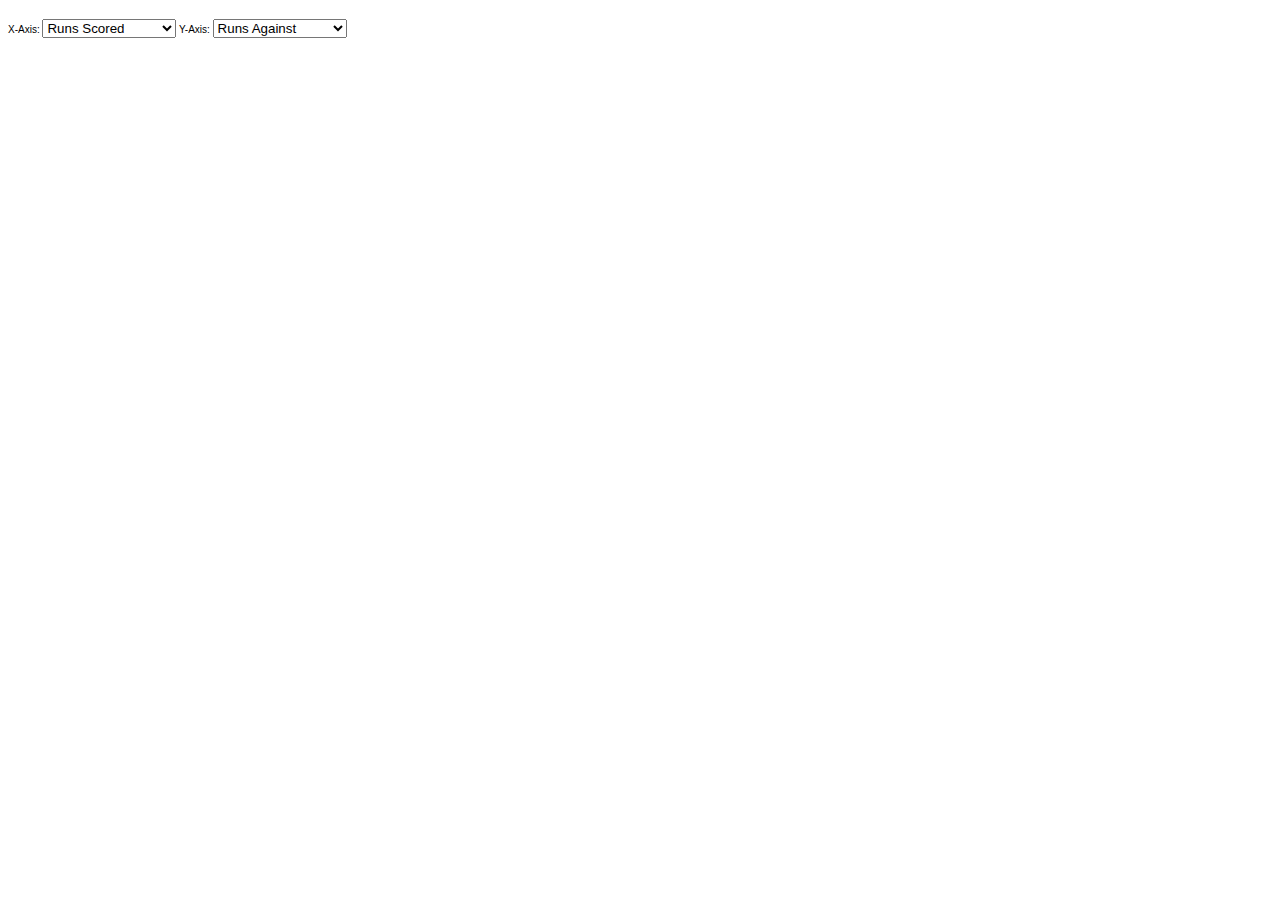
==== html1.html @ 6829ec36 "updated to include some dynamic data labels" ====
<!DOCTYPE html>
<meta charset="utf-8">
<head>

<style>

    body {
        font: 10px sans-serif;
    }

    .axis path,
    .axis line {
        fill: none;
        stroke: #000;
        shape-rendering: crispEdges;
    }

</style>
</head>
<body>
<div id="plot"></div>
<script src="//d3js.org/d3.v3.min.js"></script>
<script>
    var margin = {top: 20, right: 20, bottom: 30, left: 40},
            width = 960 - margin.left - margin.right,
            height = 500 - margin.top - margin.bottom;
    // setup x
    var xLabel = "R";
    var xValue = function(d) { return d[xLabel];}, // data -> value
            xScale = d3.scale.linear().range([0, width]), // value -> display
            xMap = function(d) { return xScale(xValue(d));}, // data -> display
            xAxis = d3.svg.axis().scale(xScale).orient("bottom");

    // setup y
    var yLabel = "pR";
    var yValue = function(d) { return d[yLabel];}, // data -> value
            yScale = d3.scale.linear().range([height, 0]), // value -> display
            yMap = function(d) { return yScale(yValue(d));}, // data -> display
            yAxis = d3.svg.axis().scale(yScale).orient("left");

    // setup fill color
    var cValue = function(d) { return d.POResCode;},
            color = d3.scale.category10();



    // add the graph canvas to the body of the webpage
//    var svg = d3.select("#plot").append("svg")
//            .attr("width", width + margin.left + margin.right)
//            .attr("height", height + margin.top + margin.bottom)
 //           .append("g")
   //         .attr("transform", "translate(" + margin.left + "," + margin.top + ")");

    // add the tooltip area to the webpage
//    var tooltip = d3.select("#plot").append("div")
  //          .attr("class", "tooltip")
    //        .style("opacity", 0);

    var x = d3.scale.linear()
            .range([0, width]);

    var y = d3.scale.linear()
            .range([height, 0]);

    var svg = d3.select("body").append("svg")
            .attr("width", width + margin.left + margin.right)
            .attr("height", height + margin.top + margin.bottom)
            .append("g")
            .attr("transform", "translate(" + margin.left + "," + margin.top + ")");

    var g_data;

    d3.csv("BaseballData.csv", function(error, data) {
        if (error) throw error;

        data.forEach(function(d) {
            d.PayKey= +d.PayKey;
            d.Year= +d.Year;
            d.Payroll= +d.Payroll;
            d.Abbrev= +d.Abbrev;
            d.PORes= +d.PORes;
            d.POResCode= +d.POResCode;
            d.RegSeasonW= +d.RegSeasonW;
            d.Batters= +d.Batters;
            d.BatAge= +d.BatAge;
            d.RperG= +d.RperG;
            d.PA= +d.PA;
            d.AB= +d.AB;
            d.R= +d.R;
            d.H= +d.H;
            d._2B= +d._2B;
            d._3B= +d._3B;
            d.HR= +d.HR;
            d.RBI= +d.RBI;
            d.SB= +d.SB;
            d.CS= +d.CS;
            d.BB= +d.BB;
            d.SO= +d.SO;
            d.BA= +d.BA;
            d.OBP= +d.OBP;
            d.SLG= +d.SLG;
            d.OPS= +d.OPS;
            d.OPSplus= +d.OPSplus;
            d.TB= +d.TB;
            d.GDP= +d.GDP;
            d.HBP= +d.HBP;
            d.SH= +d.SH;
            d.SF= +d.SF;
            d.IBB= +d.IBB;
            d.LOB= +d.LOB;
            d.PitchersUsed= +d.PitchersUsed;
            d.PAge= +d.PAge;
            d.RunsAgperG= +d.RunsAgperG;
            d.ERA= +d.ERA;
            d.pCG= +d.pCG;
            d.pSho= +d.pSho;
            d.cSho= +d.cSho;
            d.SV= +d.SV;
            d.IP= +d.IP;
            d.pH= +d.pH;
            d.pR= +d.pR;
            d.pER= +d.pER;
            d.pHR= +d.pHR;
            d.pBB= +d.pBB;
            d.pIBB= +d.pIBB;
            d.pSO= +d.pSO;
            d.pHBP= +d.pHBP;
            d.pBK= +d.pBK;
            d.pWP= +d.pWP;
            d.pBF= +d.pBF;
            d.pERA_= +d.pERA_;
            d.pFIP= +d.pFIP;
            d.pWHIP= +d.pWHIP;
            d.pH9= +d.pH9;
            d.pHR9= +d.pHR9;
            d.pBB9= +d.pBB9;
            d.pSO9= +d.pSO9;
            d.pKWratio= +d.pKWratio;
            d.pLOB= +d.pLOB;

            g_data= data;}
        );

        x.domain(d3.extent(data, function(d) { return d.R; })).nice();
        y.domain(d3.extent(data, function(d) { return d.pR; })).nice();

         svg.append("g")
                .attr("class", "x axis")
                .attr("transform", "translate(0," + height + ")")
                .call(xAxis)
                .append("text")
                .attr("class", "label")
                .attr("x", width)
                .attr("y", -6)
                .style("text-anchor", "end")
                .text(xLabel);



        svg.append("g")
                .attr("class", "y axis")
                .call(yAxis)
                .append("text")
                .attr("class", "label")
                .attr("transform", "rotate(-90)")
                .attr("y", 6)
                .attr("dy", ".71em")
                .style("text-anchor", "end")
                .text(yLabel);

        svg.selectAll(".dot")
                .data(data)
                .enter().append("circle")
                .attr("class", "dot")
                .attr("cx", function(d) { return x(d.R); })
                .attr("cy", function(d) { return y(d.pR); })
               // .style("fill", function(d) { return color})
               // .attr("r", function(d){return (d.Payroll/10000000)})
              //  .attr("stroke","black")
             //   .attr("stroke-width", "2"); });


        var legend = svg.selectAll(".legend")
                .data(color.domain())
                .enter().append("g")
                .attr("class", "legend")
                .attr("transform", function(d, i) { return "translate(0," + i * 20 + ")"; });


        legend.append("rect")
                .attr("x", width - 18)
                .attr("width", 18)
                .attr("height", 18)
                .style("fill", "blue");

        legend.append("text")
                .attr("x", width - 24)
                .attr("y", 9)
                .attr("dy", ".35em")
                .style("text-anchor", "end");
                //.text(function(d) { return d.POResCode; });

    });

</script>

<br>

X-Axis:
<select onchange="changeXAxis(this.value);">
    <option value="R" selected>Runs Scored</option>
    <option value="pR" >Runs Against</option>
    <option value="SO" >Strikeouts-Batting</option>
    <option value="pSO" >Strikeouts-Pitching</option>
</select>
Y-Axis:
<select onchange="changeYAxis();" id="yAxisMenu">
    <option value="R" >Runs Scored</option>
    <option value="pR" selected>Runs Against</option>
    <option value="SO" >Strikeouts-Batting</option>
    <option value="pSO" >Strikeouts-Pitching</option>
</select>

<br>

<script>
    function changeXAxis(elem) {
        console.log(elem);
        console.log("Color is "+ color);
        // d3.select("#xlabel").text(elem);
        xLabel = elem;
        xScale.domain([d3.min(g_data, xValue) - 1, d3.max(g_data, xValue) + 1]);
        svg.selectAll(".x.axis")
                .call(xAxis).select(".label").text(xLabel);
        changePos();
    }

    function changeYAxis(){
        var a = document.getElementById("yAxisMenu").value;
        console.log(a);
        yLabel = a;
        // d3.select("#ylabel").text(x);
        yScale.domain([d3.min(g_data, yValue)-1, d3.max(g_data, yValue)+1]);
        svg.selectAll(".y.axis")
                .call(yAxis).select(".label").text(yLabel);
        changePos();
    }
    function changePos(){
        svg.selectAll("circle")
                .transition()
                .duration(500)
                .attr("cx", xMap)
                .attr("cy", yMap)
                .attr("r", function(d){return (d.Payroll/10000000)})
                .attr("stroke","black")
                .attr("stroke-width", "2")
                .attr("fill","red");
    }

    d3.slider().axis(true).min(2000).max(2100).step(5)
</script>

<br>




</body>
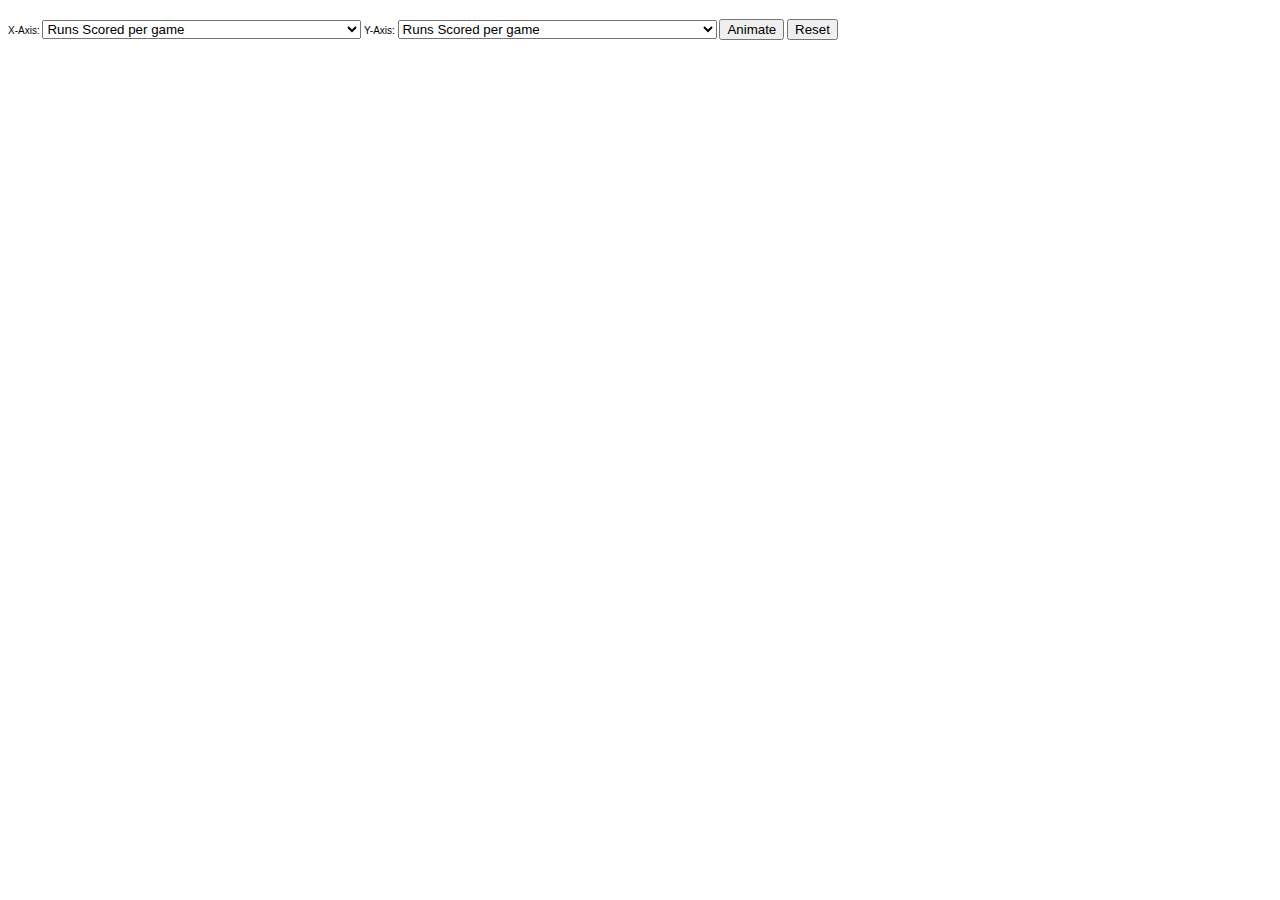
==== commit b6868026: "almost there for this viz" ====
--- a/html1.html
+++ b/html1.html
@@ -25,36 +25,31 @@
             width = 960 - margin.left - margin.right,
             height = 500 - margin.top - margin.bottom;
     // setup x
-    var xLabel = "R";
+    var xLabel = "RperG";
     var xValue = function(d) { return d[xLabel];}, // data -> value
             xScale = d3.scale.linear().range([0, width]), // value -> display
             xMap = function(d) { return xScale(xValue(d));}, // data -> display
             xAxis = d3.svg.axis().scale(xScale).orient("bottom");
 
     // setup y
-    var yLabel = "pR";
+    var yLabel = "RunsAgperG";
     var yValue = function(d) { return d[yLabel];}, // data -> value
             yScale = d3.scale.linear().range([height, 0]), // value -> display
             yMap = function(d) { return yScale(yValue(d));}, // data -> display
             yAxis = d3.svg.axis().scale(yScale).orient("left");
 
-    // setup fill color
-    var cValue = function(d) { return d.POResCode;},
-            color = d3.scale.category10();
-
-
 
     // add the graph canvas to the body of the webpage
-//    var svg = d3.select("#plot").append("svg")
-//            .attr("width", width + margin.left + margin.right)
-//            .attr("height", height + margin.top + margin.bottom)
- //           .append("g")
-   //         .attr("transform", "translate(" + margin.left + "," + margin.top + ")");
+    var svgplot = d3.select("#plot").append("svgplot")
+            .attr("width", width + margin.left + margin.right)
+            .attr("height", height + margin.top + margin.bottom)
+            .append("g")
+            .attr("transform", "translate(" + margin.left + "," + margin.top + ")");
 
     // add the tooltip area to the webpage
-//    var tooltip = d3.select("#plot").append("div")
-  //          .attr("class", "tooltip")
-    //        .style("opacity", 0);
+    var tooltip = d3.select("#plot").append("div")
+                    .attr("class", "tooltip")
+                    .style("opacity", 0);
 
     var x = d3.scale.linear()
             .range([0, width]);
@@ -70,15 +65,18 @@
 
     var g_data;
 
-    d3.csv("BaseballData.csv", function(error, data) {
+    var cValue = function(d) { return d.POResCode;},
+            color = d3.scale.category10();
+
+    d3.csv("data/BaseballData.csv", function(error, data) {
         if (error) throw error;
 
         data.forEach(function(d) {
-            d.PayKey= +d.PayKey;
+            //PayKey= d.PayKey;
             d.Year= +d.Year;
             d.Payroll= +d.Payroll;
-            d.Abbrev= +d.Abbrev;
-            d.PORes= +d.PORes;
+            //Abbrev= +d.Abbrev;
+            //PORes= +d.PORes;
             d.POResCode= +d.POResCode;
             d.RegSeasonW= +d.RegSeasonW;
             d.Batters= +d.Batters;
@@ -141,10 +139,23 @@
             g_data= data;}
         );
 
-        x.domain(d3.extent(data, function(d) { return d.R; })).nice();
-        y.domain(d3.extent(data, function(d) { return d.pR; })).nice();
-
-         svg.append("g")
+
+     //   xScale.domain([d3.min(g_data, xValue)-1, d3.max(g_data, xValue)+1]);
+     //   yScale.domain([d3.min(g_data, yValue)-1, d3.max(g_data, yValue)+1]);
+
+    console.log(g_data[1].Year);
+
+//    var g_filt = g_data.filter(yearfilter);
+//    console.log(g_filt[1].Year);
+
+//    function yearfilter(d) {
+//            return g_data[d].Year == 1998;
+//        }
+
+    xScale.domain(d3.extent(data, function(d) { return d.RperG; })).nice();
+    yScale.domain(d3.extent(data, function(d) { return d.RunsAgperG; })).nice();
+
+    svg.append("g")
                 .attr("class", "x axis")
                 .attr("transform", "translate(0," + height + ")")
                 .call(xAxis)
@@ -157,7 +168,7 @@
 
 
 
-        svg.append("g")
+    svg.append("g")
                 .attr("class", "y axis")
                 .call(yAxis)
                 .append("text")
@@ -168,19 +179,43 @@
                 .style("text-anchor", "end")
                 .text(yLabel);
 
-        svg.selectAll(".dot")
+    svg.selectAll(".dot")
                 .data(data)
                 .enter().append("circle")
                 .attr("class", "dot")
                 .attr("cx", function(d) { return x(d.R); })
                 .attr("cy", function(d) { return y(d.pR); })
-               // .style("fill", function(d) { return color})
-               // .attr("r", function(d){return (d.Payroll/10000000)})
+                .style("fill", function(d) { return color(cValue(d));})
+
+                .on("mouseover", function(d) {
+                    d3.select(this).style("fill", "yellow")
+                            .style("stroke", "black");
+                    tooltip.transition()
+                        .duration(200)
+                        .style("opacity", .9);
+                        console.log(d["PayKey"]);
+                    tooltip.html(d["PayKey"] + "<br/> (" + xValue(d)
+                                + ", " + yValue(d) + ")")
+                        .style("left", (d3.event.pageX + 5) + "px")
+                        .style("top", (d3.event.pageY - 28) + "px");
+            })
+                .on("mouseout", function(d) {
+                d3.select(this).style("fill", color(cValue(d)))
+                        .style("stroke","black");
+                tooltip.transition()
+                        .duration(500)
+                        .style("opacity", 0);
+            })
+
+
+
+              //  .attr("r", function(d){return (d.Payroll/10000000)})
               //  .attr("stroke","black")
-             //   .attr("stroke-width", "2"); });
-
-
-        var legend = svg.selectAll(".legend")
+              //  .attr("stroke-width", "2");
+
+        var leglabels = [ "Missed Playoffs", "Playoffs - LCS", "Playoffs - LDS", "Playoffs-Won World Series", "Lost World Series", "Playoffs - Wild Card"];
+
+         var legend = svg.selectAll(".legend")
                 .data(color.domain())
                 .enter().append("g")
                 .attr("class", "legend")
@@ -191,16 +226,15 @@
                 .attr("x", width - 18)
                 .attr("width", 18)
                 .attr("height", 18)
-                .style("fill", "blue");
+                .style("fill", color);
 
         legend.append("text")
                 .attr("x", width - 24)
                 .attr("y", 9)
                 .attr("dy", ".35em")
-                .style("text-anchor", "end");
-                //.text(function(d) { return d.POResCode; });
-
-    });
+                .style("text-anchor", "end")
+                .text(function(d,i){ return leglabels[i]});
+    })
 
 </script>
 
@@ -208,28 +242,41 @@
 
 X-Axis:
 <select onchange="changeXAxis(this.value);">
-    <option value="R" selected>Runs Scored</option>
-    <option value="pR" >Runs Against</option>
+    <option value="RperG" selected>Runs Scored per game</option>
+    <option value="RunsAgperG" >Runs Allowed per game</option>
     <option value="SO" >Strikeouts-Batting</option>
     <option value="pSO" >Strikeouts-Pitching</option>
+    <option value="BatAge" >Average Batter Age(weighted)</option>
+    <option value="HR" >Home Runs</option>
+    <option value="OPSplus" >On Base + Slugging (Park adjusted, standardized)</option>
+    <option value="PAge" >Average Pitcher Age(weighted)</option>
+    <option value="ERA" >Earned Run Average</option>
+    <option value="pFIP" >Fielding Independent Pitching</option>
 </select>
 Y-Axis:
 <select onchange="changeYAxis();" id="yAxisMenu">
-    <option value="R" >Runs Scored</option>
-    <option value="pR" selected>Runs Against</option>
+    <option value="RperG" selected>Runs Scored per game</option>
+    <option value="RunsAgperG" >Runs Allowed per game</option>
     <option value="SO" >Strikeouts-Batting</option>
     <option value="pSO" >Strikeouts-Pitching</option>
+    <option value="BatAge" >Average Batter Age(weighted)</option>
+    <option value="HR" >Home Runs</option>
+    <option value="OPSplus" >On Base + Slugging (Park adjusted, standardized)</option>
+    <option value="PAge" >Average Pitcher Age(weighted)</option>
+    <option value="ERA" >Earned Run Average</option>
+    <option value="pFIP" >Fielding Independent Pitching</option>
 </select>
 
+<button onclick="animator();" type="button" >Animate</button>
+<button onclick="reset();" type="button" >Reset</button>
 <br>
 
 <script>
     function changeXAxis(elem) {
         console.log(elem);
-        console.log("Color is "+ color);
         // d3.select("#xlabel").text(elem);
         xLabel = elem;
-        xScale.domain([d3.min(g_data, xValue) - 1, d3.max(g_data, xValue) + 1]);
+        xScale.domain([d3.min(g_data, xValue) -.5, d3.max(g_data, xValue) +.5]);
         svg.selectAll(".x.axis")
                 .call(xAxis).select(".label").text(xLabel);
         changePos();
@@ -240,7 +287,7 @@
         console.log(a);
         yLabel = a;
         // d3.select("#ylabel").text(x);
-        yScale.domain([d3.min(g_data, yValue)-1, d3.max(g_data, yValue)+1]);
+        yScale.domain([d3.min(g_data, yValue) -.5, d3.max(g_data, yValue) +.5]);
         svg.selectAll(".y.axis")
                 .call(yAxis).select(".label").text(yLabel);
         changePos();
@@ -253,16 +300,80 @@
                 .attr("cy", yMap)
                 .attr("r", function(d){return (d.Payroll/10000000)})
                 .attr("stroke","black")
-                .attr("stroke-width", "2")
-                .attr("fill","red");
-    }
-
-    d3.slider().axis(true).min(2000).max(2100).step(5)
+                .attr("stroke-width", "2");
+               // .attr("fill","red");
+    }
+
+    function animator() {
+
+/*        svg.selectAll("circle")
+                .transition()
+                .duration(500)
+                .attr("cx", xMap)
+                .attr("cy", yMap)
+                .attr("r", function(d){return (d.Payroll/10000000)})
+                .style("opacity", ".2")
+                .style("stroke", "white");
+
+        svg.selectAll("circle")
+                    .transition()
+                    .duration(500)
+                    .ease("linear")
+                    .filter(function (d) {
+                      return d.Year == 1998;}
+                    .style("opacity","1")
+                    .style("fill", function(d){return color(cValue(d));}));
+                }
+*/
+        for (i=1998; i<2016; i++) {
+            svg.selectAll("circle")
+                    .transition()
+                    .duration(10)
+                    .ease("linear")
+                    .delay(function(d,i){return i*20})
+                    .filter(function (d) {
+                      return d.Year != i;})
+                    .style("opacity",".1");
+
+            console.log(i);
+
+            svg.selectAll("circle")
+                      .transition()
+                      .duration(10)
+                      .ease("linear")
+                      .delay(function(d,i){return 10+i*20})
+                      .filter(function (d) {
+                          return d.Year == i;})
+                        //.style("fill", function(d){return color(cValue(d));})
+                        .style("opacity","1");}
+         //   });
+     //       console.log(i);
+
+
+
+        //for (i = 1998; i < 2016; i++) {
+        //    If g_data[].Year === value;
+//
+  //          console.log(g_data[1].Year + " in filter func");
+    //        g_filt = g_data.filter(yearfilter);
+      //      //console.log(g_data[i].Year + "  " + i);
+        //    //console.log(g_filt);
+
+//        }
+    function yearfilter(d) {
+            return g_data[d].Year == 1998;
+        }
+    }
+
+    function reset() {
+        svg.selectAll("circle")
+                .style("opacity","1");
+
+    }
+
+
 </script>
 
 <br>
 
-
-
-
 </body>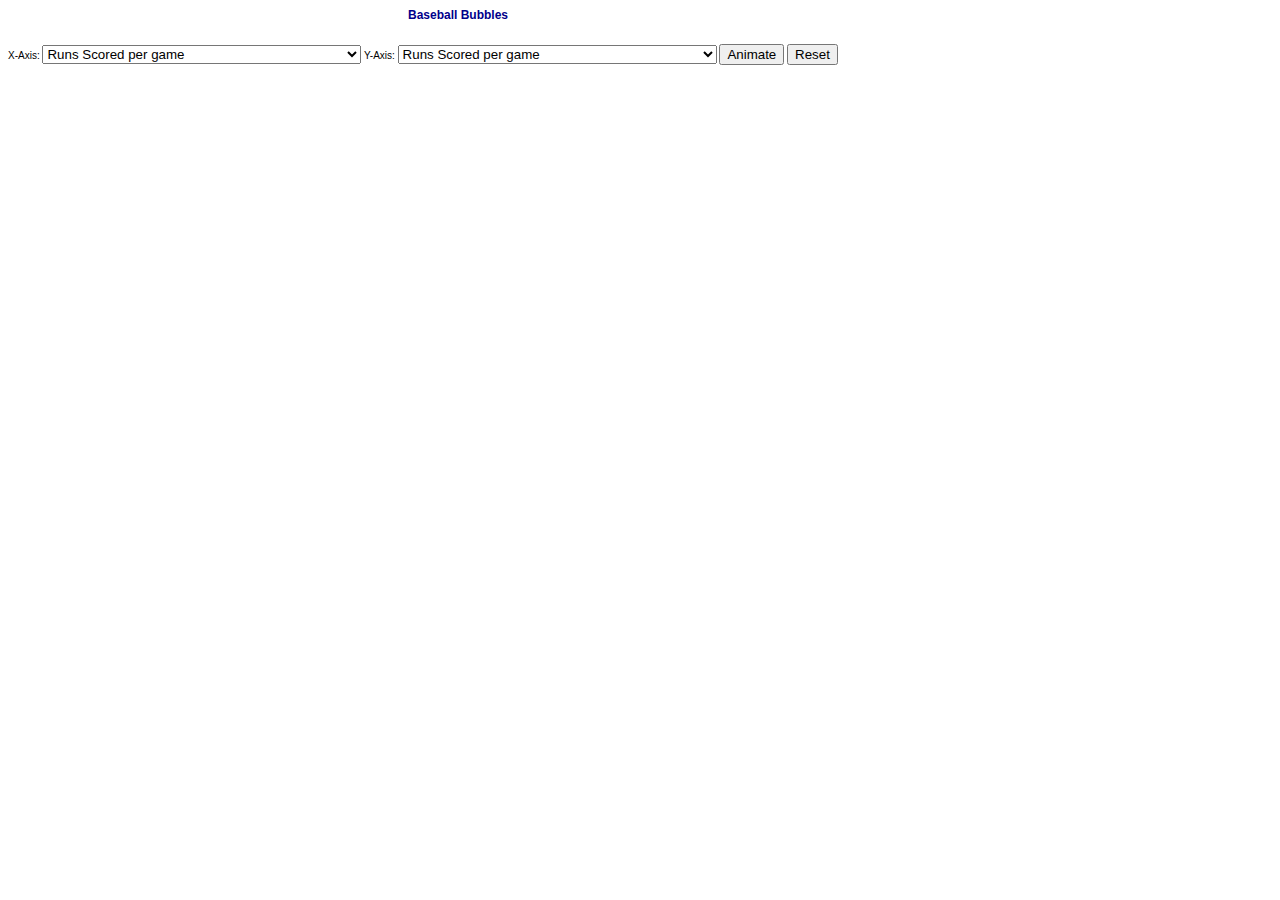
==== commit ff058bd5: "got the animation working" ====
--- a/html1.html
+++ b/html1.html
@@ -15,9 +15,24 @@
         shape-rendering: crispEdges;
     }
 
+    #title {
+        font: 12px sans-serif;
+        color: darkblue;
+        text-align:left;
+        font-weight:bold;
+        position: relative;
+        left: 400px;
+    }
+
 </style>
 </head>
 <body>
+
+<div id="title">
+    Baseball Bubbles
+</div>
+<br>
+
 <div id="plot"></div>
 <script src="//d3js.org/d3.v3.min.js"></script>
 <script>
@@ -183,8 +198,8 @@
                 .data(data)
                 .enter().append("circle")
                 .attr("class", "dot")
-                .attr("cx", function(d) { return x(d.R); })
-                .attr("cy", function(d) { return y(d.pR); })
+                .attr("cx", function(d) { return x(d.RperG); })
+                .attr("cy", function(d) { return y(d.RunsAgperG); })
                 .style("fill", function(d) { return color(cValue(d));})
 
                 .on("mouseover", function(d) {
@@ -193,7 +208,6 @@
                     tooltip.transition()
                         .duration(200)
                         .style("opacity", .9);
-                        console.log(d["PayKey"]);
                     tooltip.html(d["PayKey"] + "<br/> (" + xValue(d)
                                 + ", " + yValue(d) + ")")
                         .style("left", (d3.event.pageX + 5) + "px")
@@ -267,7 +281,7 @@
     <option value="pFIP" >Fielding Independent Pitching</option>
 </select>
 
-<button onclick="animator();" type="button" >Animate</button>
+<button onclick="simpleAnimateLoop();" type="button" >Animate</button>
 <button onclick="reset();" type="button" >Reset</button>
 <br>
 
@@ -304,9 +318,80 @@
                // .attr("fill","red");
     }
 
-    function animator() {
-
-/*        svg.selectAll("circle")
+    function split(year) {
+        var subset = svg.selectAll("circle")
+                .filter(function (d) {
+                    return d.Year == year
+                });
+        console.log(subset[0]);
+        return subset;
+    }
+
+
+
+    function animagic() {
+        svg.selectAll("circle")
+                .filter(function (d) {
+                    return d.Year == 1998
+                })
+                .transition()
+                .duration(500)
+                .ease("linear")
+                .style("opacity", "1")
+                .each("end",function() {
+                    svg.selectAll("circle")
+                            .filter(function(d) {
+                                return d.Year != 1998})
+                            .transition()
+                            .duration(500)
+                            .style("opacity",".1")
+                            });
+
+                }
+
+    function simpleAnimate() {
+        svg.selectAll("circle")
+                .filter(function (d) { return d.Year == 1998})
+                .transition()
+                .duration(1000)
+                .delay(0)
+                .style("opacity", "1");
+
+        svg.selectAll("circle")
+                .filter(function (d) { return d.Year != 1998})
+                .transition()
+                .duration(1000)
+                .delay(1000)
+                .style("opacity", ".2");
+
+                }
+
+    function simpleAnimateLoop() {
+
+        for (i=1998; i < 2016; i++) {
+            svg.selectAll("circle")
+                    .filter(function (d) {
+                        return d.Year == i
+                    })
+                    .transition()
+                    .duration(500)
+                    .delay(((i-1998)*1000))
+                    .style("opacity", "1");
+
+            svg.selectAll("circle")
+                    .filter(function (d) {
+                        return d.Year != i
+                    })
+                    .transition()
+                    .duration(500)
+                    .delay((i-1998)*1000)
+                    .style("opacity", ".1");
+        }
+
+    }
+
+
+    function animator() { /*        svg.selectAll("circle")
                 .transition()
                 .duration(500)
                 .attr("cx", xMap)
@@ -324,32 +409,62 @@
                     .style("opacity","1")
                     .style("fill", function(d){return color(cValue(d));}));
                 }
-*/
+*/          svg.selectAll("circle")
+                .style("opacity", "0");
+
+
         for (i=1998; i<2016; i++) {
             svg.selectAll("circle")
                     .transition()
-                    .duration(10)
+                    .duration(100)
+                    .delay(function(d,i) {return (i-1998)*600+ 200})
                     .ease("linear")
-                    .delay(function(d,i){return i*20})
                     .filter(function (d) {
-                      return d.Year != i;})
-                    .style("opacity",".1");
-
-            console.log(i);
-
+                        return d.Year == i
+                    })
+                    .style("opacity", "1")
+                    .selectAll("circle")
+                    .transition(100)
+                    .delay(function(d,i) {return (i-1998) *600+ 200})
+                    .filter(function (d) {
+                        return d.Year != i
+                        })
+                    .style("opacity","1");
+            }
+         }
+
+
+
+                    //.delay(function(d,i){return i*20})
+  /*                  .filter(function (d) {
+                        if (d.Year == i) {
+                        svg.selectAll("circle").style("opacity", "1");
+                            return d.Year == i;
+                        } else {
+                            svg.selectAll("circle").style("opacity", ".1");
+                            return d.Year != i;
+                        }
+                    });
+*/
+
+            //          return d.Year != i;})
+              //      .style("opacity",".1");
+
+            //console.log(i);
+/*
             svg.selectAll("circle")
                       .transition()
-                      .duration(10)
+                      .duration(100)
                       .ease("linear")
-                      .delay(function(d,i){return 10+i*20})
+                      .delay(function(d,i){return i*20})
                       .filter(function (d) {
                           return d.Year == i;})
                         //.style("fill", function(d){return color(cValue(d));})
-                        .style("opacity","1");}
-         //   });
+                     .style("opacity","1");}
+            }
      //       console.log(i);
 
-
+*/
 
         //for (i = 1998; i < 2016; i++) {
         //    If g_data[].Year === value;
@@ -363,7 +478,7 @@
     function yearfilter(d) {
             return g_data[d].Year == 1998;
         }
-    }
+
 
     function reset() {
         svg.selectAll("circle")
@@ -371,7 +486,6 @@
 
     }
 
-
 </script>
 
 <br>
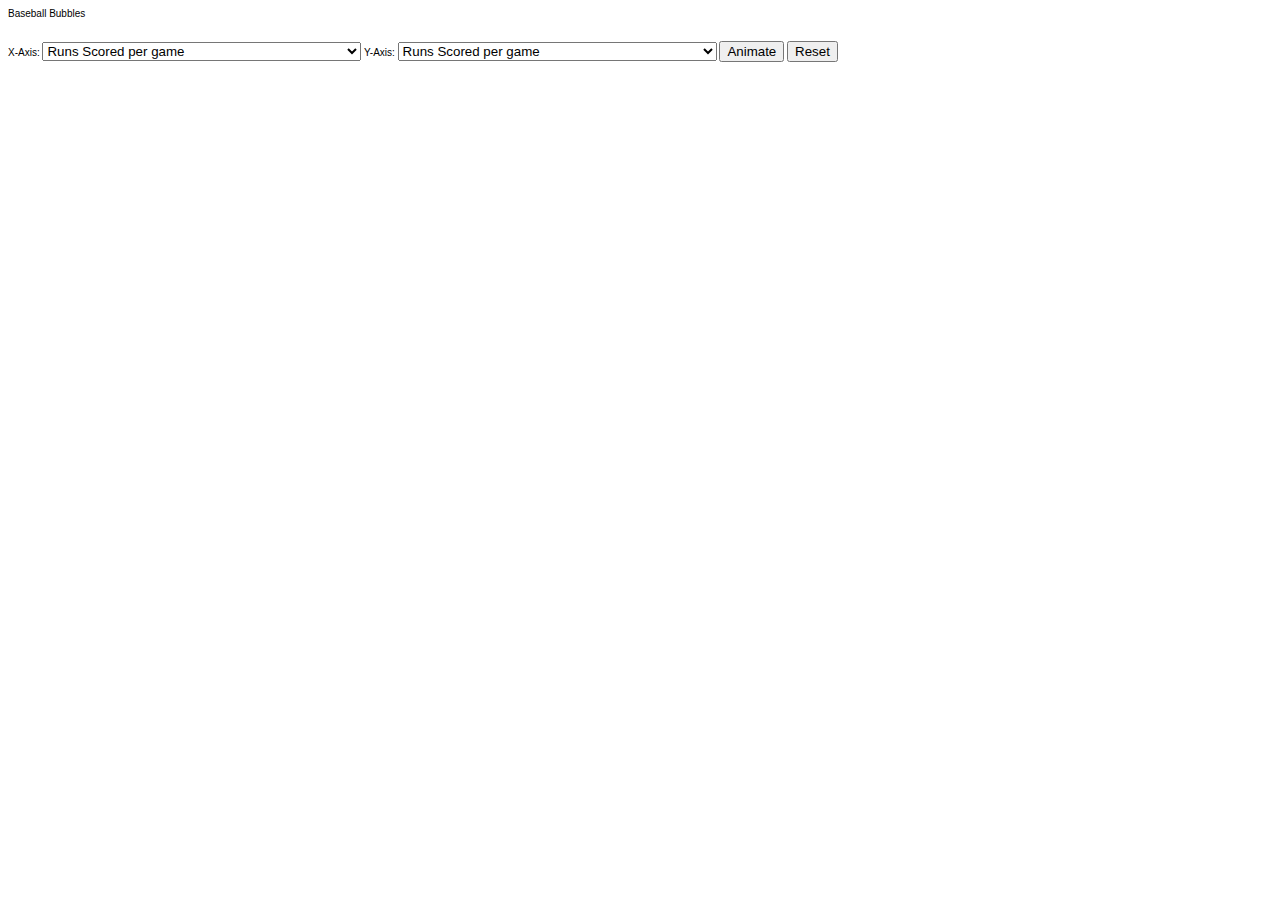
==== commit 6ae1d37e: "Line chart functionality complete, work in progress on creating a central dashboard." ====
--- a/html1.html
+++ b/html1.html
@@ -1,30 +1,8 @@
 <!DOCTYPE html>
 <meta charset="utf-8">
 <head>
-
-<style>
-
-    body {
-        font: 10px sans-serif;
-    }
-
-    .axis path,
-    .axis line {
-        fill: none;
-        stroke: #000;
-        shape-rendering: crispEdges;
-    }
-
-    #title {
-        font: 12px sans-serif;
-        color: darkblue;
-        text-align:left;
-        font-weight:bold;
-        position: relative;
-        left: 400px;
-    }
-
-</style>
+    <title>Bubble Chart</title>
+    <link rel="stylesheet" type="text/css" href="css/final_styles.css">
 </head>
 <body>
 
--- a/css/final_styles.css
+++ b/css/final_styles.css
@@ -0,0 +1,75 @@
+body {
+    font: 10px sans-serif;
+}
+
+.axis path,
+
+.axis line{
+    fill: none;
+    stroke: #000;
+    shape-rendering: crispEdges;
+}
+
+#large_title{
+    font: 26px sans-serif;
+    font-weight: bold;
+    text-align: center;
+    background-color: lightblue;
+    border-style: solid;
+}
+
+.line{
+    fill: none;
+    stroke-width: 2px;
+}
+
+.title{
+    font: 12px sans-serif;
+    font-weight: bold;
+    text-align: left;
+    width: 1300px;
+    border-style: solid;
+}
+
+/*
+#fred_title {
+    font: 12px sans-serif;
+    color: green;
+    text-align:left;
+    font-weight:bold;
+    position: relative;
+    border-style: solid;
+}
+#dan_title {
+    font: 12px sans-serif;
+    color: green;
+    text-align:left;
+    font-weight:bold;
+    position: relative;
+    border-style: solid;
+}
+*/
+
+#para_coords {
+    width: 1300px;
+    height: 400px;
+    border-style: solid;
+}
+
+#line {
+    width: 1300px;
+    height: 400px;
+    border-style: solid;
+}
+
+#fred_plot {
+    width: 1300px;
+    height: 400px;
+    border-style: solid;
+}
+
+.drop_down {
+    background-color: yellowgreen;
+    width: 1300px;
+    border-style: solid;
+}